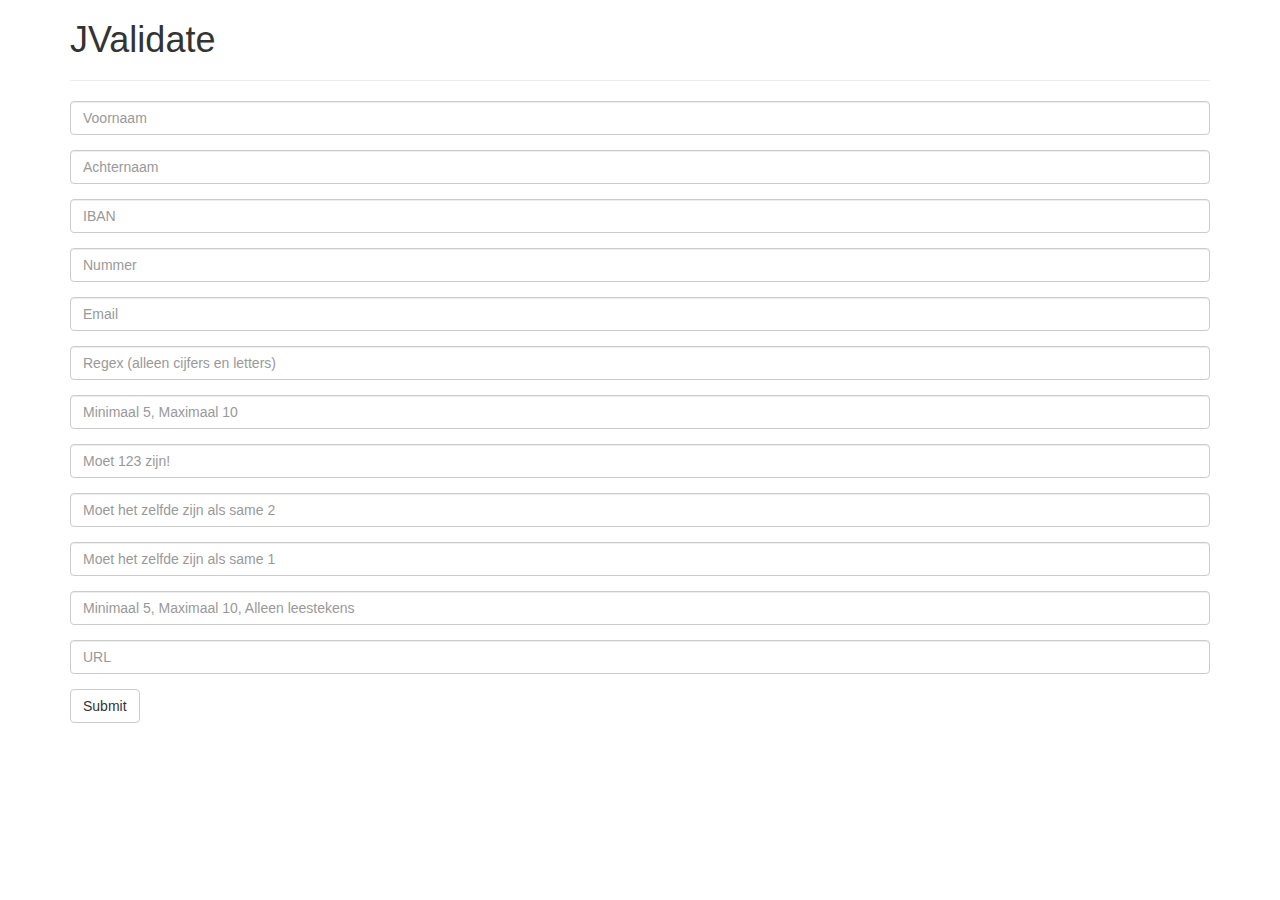
==== test/index.html @ 60691e70 "Changed docs style. Added date validation rule." ====
<!DOCTYPE html>
<html>
<head>
	<title></title>
	<link rel="stylesheet" type="text/css" href="https://cdnjs.cloudflare.com/ajax/libs/twitter-bootstrap/3.3.6/css/bootstrap.min.css">
	<link href='https://fonts.googleapis.com/css?family=Source+Sans+Pro:400,700' rel='stylesheet' type='text/css'>
	<link rel="stylesheet" type="text/css" href="../css/style.css">
	<style type="text/css">
		.form-control:focus {
			border-color: none!important;
			-webkit-box-shadow: none;
			box-shadow: none;
		}
	</style>
</head>
<body>

<div class="container">
	<div class="row">
		<div class="col-md-12">
			<h1>JValidate</h1>
			<hr>

			<form action="" method="post" class="jvalidate-form">
				<div class="form-group">
					<input type="text" class="form-control" name="voornaam" placeholder="Voornaam" data-validation="required">
				</div>
				<div class="form-group">
					<input type="text" class="form-control" name="achternaam" placeholder="Achternaam" data-validation="required">
				</div>
				<div class="form-group">
					<input type="text" class="form-control" name="iban" placeholder="IBAN" data-validation="iban">
				</div>
				<div class="form-group">
					<input type="text" class="form-control" name="number" placeholder="Nummer" data-validation="number">
				</div>
				<div class="form-group">
					<input type="text" class="form-control" name="email" placeholder="Email" data-validation="email">
				</div>
                <div class="form-group">
					<input type="text" class="form-control" name="regex" placeholder="Regex (alleen cijfers en letters)" data-validation="regex:a-z0-9">
				</div>
                <div class="form-group">
					<input type="text" class="form-control" name="min" placeholder="Minimaal 5, Maximaal 10" data-validation="min:5|max:10">
				</div>
				<div class="form-group">
					<input type="text" class="form-control" name="custom" placeholder="Moet 123 zijn!" data-validation="custom:customValidatie">
				</div>
				<div class="form-group">
					<input type="text" class="form-control" name="same" id="same1" placeholder="Moet het zelfde zijn als same 2" data-validation="required|same:#same2" data-name="veld 1">
				</div>
				<div class="form-group">
					<input type="text" class="form-control" name="same" id="same2" placeholder="Moet het zelfde zijn als same 1" data-validation="required|same:#same1" data-name="veld 2">
				</div>
                <div class="form-group">
					<input type="text" class="form-control" name="min" placeholder="Minimaal 5, Maximaal 10, Alleen leestekens" data-validation="min:5|max:10|regex:\!\@\#\$\%\^\&\*\(\)">
				</div>
				<!-- <div class="form-group">
					<input type="date" class="form-control" name="date" placeholder="Date (yyyy/mm/dd)" data-validation="date:dd-mm-yyyy">
				</div> -->
				<!-- <div class="form-group">
					<input type="text" class="form-control" name="remote" placeholder="Ajax" data-validation="remote:http://macbook-pro-van-j.local/remote/index.php" data-validation-delay="1000" data-validation-valid="true">
				</div> -->
				<div class="form-group">
					<input type="text" class="form-control" name="url" placeholder="URL" data-validation="url">
				</div>

				<button type="submit" class="btn btn-default">Submit</button>
			</form>
		</div>
	</div>
</div>

<script type="text/javascript" src="https://cdnjs.cloudflare.com/ajax/libs/jquery/2.2.0/jquery.min.js"></script>
<script type="text/javascript" src="https://cdnjs.cloudflare.com/ajax/libs/twitter-bootstrap/3.3.6/js/bootstrap.min.js"></script>
<script type="text/javascript" src="../js/iban.js"></script>
<script type="text/javascript" src="../js/jvalidate.js"></script>
<script type="text/javascript" src="../js/locale/messages.en.js"></script>


<script type="text/javascript">
	function customValidatie(args){
		if (args == '123'){
			return true;
		}

		return false;
	}

	$(function() {

		$('.jvalidate-form').jvalidate({
			errorMessage: true,
			debug: true,
			onRemoteDone: function(data) {

			}
		});

	})
</script>

</body>
</html>
---- css/style.css ----
.has-error {
	border-color: #E53935 !important;
}
.is-valid {
	border-color: #43A047 !important;
}
.has-warning {
	border-color: orange;
}
.text-danger {
	color: #a94442;
}
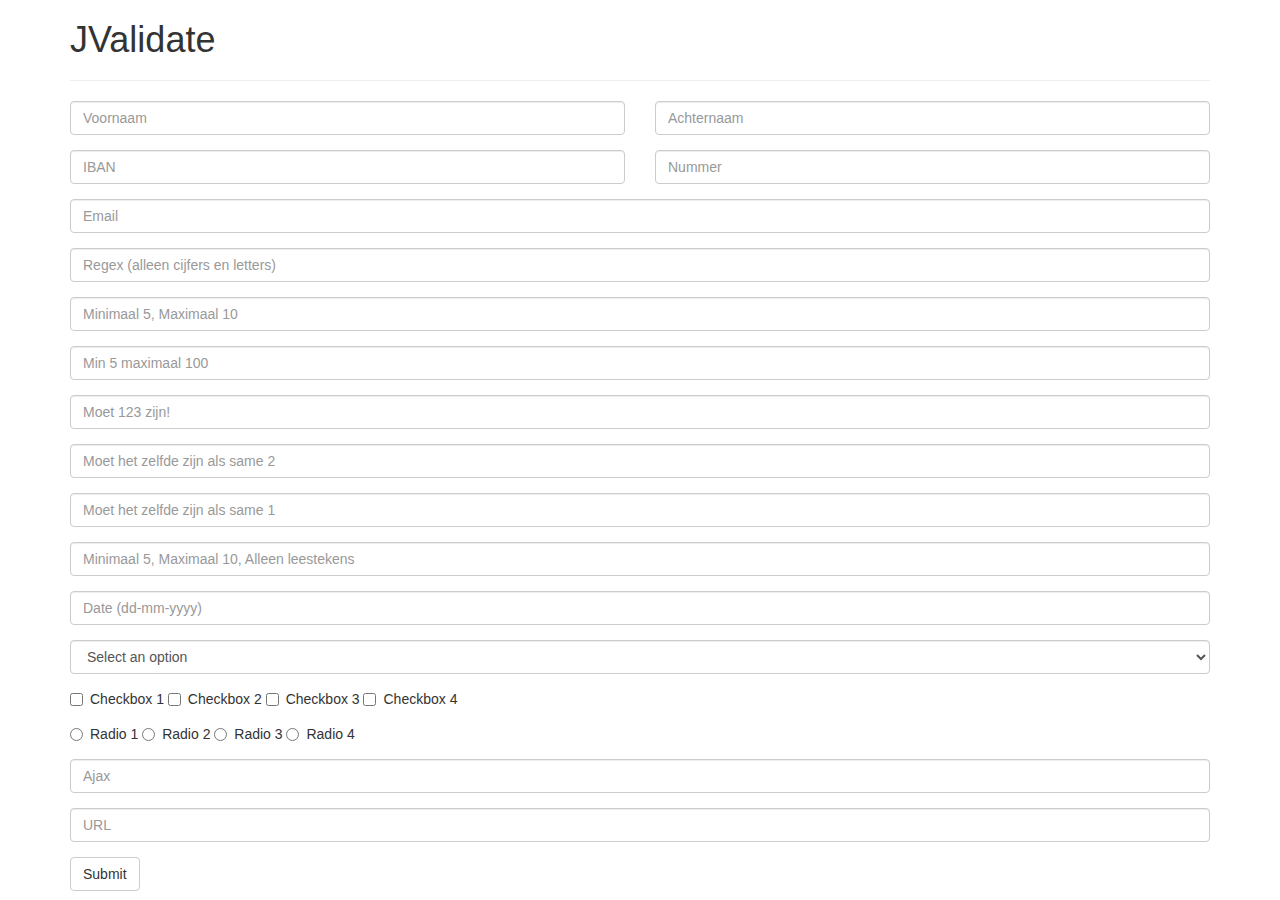
==== commit 8a7a080d: "Changed min/max to minlength/maxlength. Two new rules added: min and max (Rework of the previous bet" ====
--- a/test/index.html
+++ b/test/index.html
@@ -22,26 +22,45 @@
 			<hr>
 
 			<form action="" method="post" class="jvalidate-form">
-				<div class="form-group">
-					<input type="text" class="form-control" name="voornaam" placeholder="Voornaam" data-validation="required">
+				<div class="row">
+					<div class="col-md-6">
+						<div class="form-group">
+							<input type="text" class="form-control" name="voornaam" placeholder="Voornaam" data-validation="required">
+						</div>	
+					</div>
+
+					<div class="col-md-6">
+						<div class="form-group">
+							<input type="text" class="form-control" name="achternaam" placeholder="Achternaam" data-validation="required">
+					  </div>
+					</div>	
 				</div>
-				<div class="form-group">
-					<input type="text" class="form-control" name="achternaam" placeholder="Achternaam" data-validation="required">
+				
+				<div class="row">
+					<div class="col-md-6">
+						<div class="form-group">
+							<input type="text" class="form-control" name="iban" placeholder="IBAN" data-validation="iban">
+						</div>	
+					</div>
+					
+					<div class="col-md-6">
+						<div class="form-group">
+							<input type="text" class="form-control" name="number" placeholder="Nummer" data-validation="number">
+						</div>
+					</div>
 				</div>
-				<div class="form-group">
-					<input type="text" class="form-control" name="iban" placeholder="IBAN" data-validation="iban">
-				</div>
-				<div class="form-group">
-					<input type="text" class="form-control" name="number" placeholder="Nummer" data-validation="number">
-				</div>
+				
 				<div class="form-group">
 					<input type="text" class="form-control" name="email" placeholder="Email" data-validation="email">
 				</div>
-                <div class="form-group">
+    			<div class="form-group">
 					<input type="text" class="form-control" name="regex" placeholder="Regex (alleen cijfers en letters)" data-validation="regex:a-z0-9">
 				</div>
-                <div class="form-group">
-					<input type="text" class="form-control" name="min" placeholder="Minimaal 5, Maximaal 10" data-validation="min:5|max:10">
+        		<div class="form-group">
+					<input type="text" class="form-control" name="minlength" placeholder="Minimaal 5, Maximaal 10" data-validation="minlength:5|maxlength:10">
+				</div>
+				<div class="form-group">
+					<input type="text" class="form-control" name="min" placeholder="Min 5 maximaal 100" data-validation="required|min:5|max:100">
 				</div>
 				<div class="form-group">
 					<input type="text" class="form-control" name="custom" placeholder="Moet 123 zijn!" data-validation="custom:customValidatie">
@@ -53,14 +72,62 @@
 					<input type="text" class="form-control" name="same" id="same2" placeholder="Moet het zelfde zijn als same 1" data-validation="required|same:#same1" data-name="veld 2">
 				</div>
                 <div class="form-group">
-					<input type="text" class="form-control" name="min" placeholder="Minimaal 5, Maximaal 10, Alleen leestekens" data-validation="min:5|max:10|regex:\!\@\#\$\%\^\&\*\(\)">
+					<input type="text" class="form-control" name="min" placeholder="Minimaal 5, Maximaal 10, Alleen leestekens" data-validation="minlength:5|maxlength:10|regex:\!\@\#\$\%\^\&\*\(\)">
 				</div>
-				<!-- <div class="form-group">
-					<input type="date" class="form-control" name="date" placeholder="Date (yyyy/mm/dd)" data-validation="date:dd-mm-yyyy">
-				</div> -->
-				<!-- <div class="form-group">
+				<div class="form-group">
+					<input type="text" class="form-control" name="date" placeholder="Date (dd-mm-yyyy)" data-validation="date:dd-mm-yyyy">
+				</div>
+				<div class="form-group">
+					<select class="form-control" data-validation="required">
+						<option value="">Select an option</option>
+						<option value="1">Option 1</option>
+						<option value="2">Option 2</option>
+						<option value="3">Option 3</option>
+					</select>
+				</div>
+				<div class="form-group">
+					<div class="checkbox" data-validation="group:3">
+						<label>
+							<input type="checkbox">
+							Checkbox 1
+						</label>
+						<label>
+							<input type="checkbox">
+							Checkbox 2
+						</label>
+						<label>
+							<input type="checkbox">
+							Checkbox 3
+						</label>
+						<label>
+							<input type="checkbox">
+							Checkbox 4
+						</label>
+					</div>
+				</div>
+				<div class="form-group">
+					<div class="radio" data-validation="group">
+						<label>
+							<input type="radio" name="radio">
+							Radio 1
+						</label>
+						<label>
+							<input type="radio" name="radio">
+							Radio 2
+						</label>
+						<label>
+							<input type="radio" name="radio">
+							Radio 3
+						</label>
+						<label>
+							<input type="radio" name="radio">
+							Radio 4
+						</label>
+					</div>
+				</div>
+				<div class="form-group">
 					<input type="text" class="form-control" name="remote" placeholder="Ajax" data-validation="remote:http://macbook-pro-van-j.local/remote/index.php" data-validation-delay="1000" data-validation-valid="true">
-				</div> -->
+				</div>
 				<div class="form-group">
 					<input type="text" class="form-control" name="url" placeholder="URL" data-validation="url">
 				</div>
